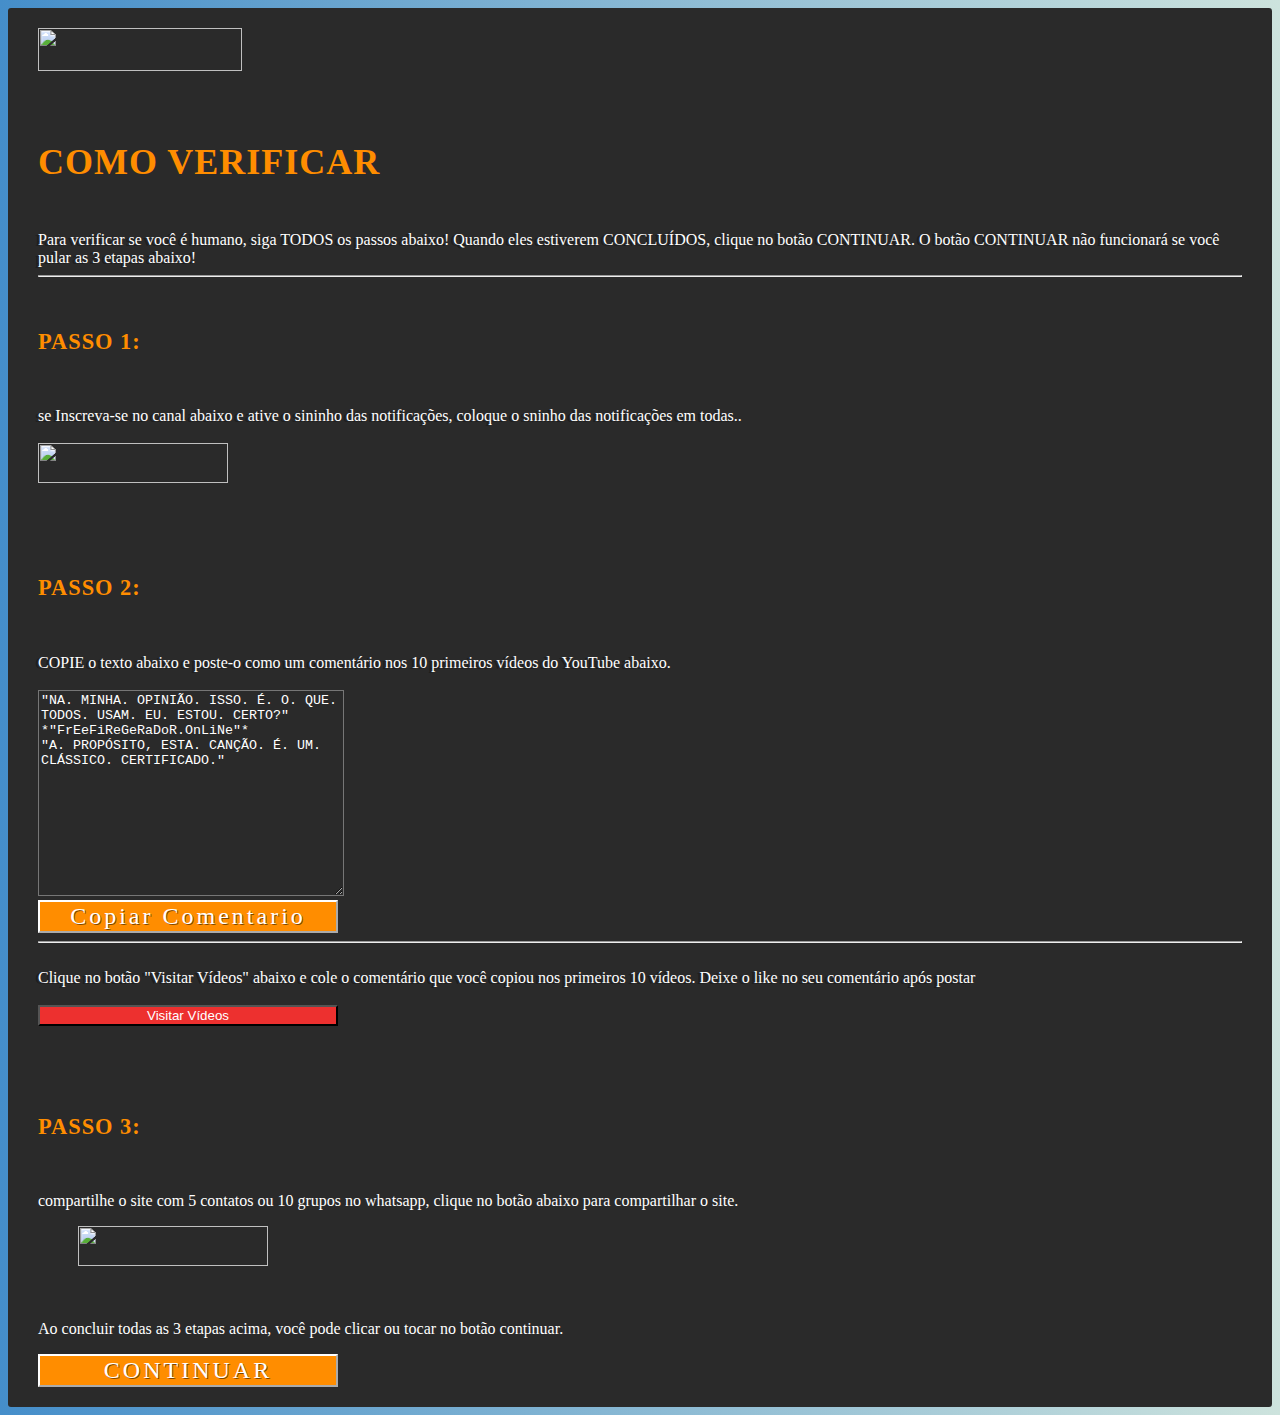
==== ff.html @ 18ba2ac5 "Add files via upload" ====
<!DOCTYPE html>
<html lang="es">
<!-- Mirrored from ffdimas.github.io/gerador/ff.html by HTTrack Website Copier/3.x [XR&CO'2014], Sat, 05 Feb 2022 05:01:03 GMT -->
<!-- Added by HTTrack --><meta http-equiv="content-type" content="text/html;charset=utf-8" /><!-- /Added by HTTrack -->
<head><meta http-equiv="Content-Type" content="text/html; charset=UTF-8"><!-- /Added by HTTrack -->


<meta name="viewport" content="width=device-width, initial-scale=1, shrink-to-fit=no">
<meta name="robots" content="noindex,nofollow">
<link rel="stylesheet" href="https://ffdimas.github.io/gerador/css/bs.min.css">
<link rel="icon" href="https://rbux.net/favicon.ico">
<title>Generador de Diamantes </title>
<link rel="shortcut icon" href="https://ffdimas.github.io/gerador/img/">
<!-- Global site tag (gtag.js) - Google Analytics -->
<!-- Global site tag (gtag.js) - Google Analytics -->

<style>
.logo-verify {
    height: 200px;
    margin: -50px;
}
.panel-box-wrapper {
    background: #2A2A2A;
    padding: 20px 30px;
    -webkit-border-radius: 3px;
    -moz-border-radius: 3px;
    border-radius: 3px;
    position: relative;
}
.steps {
    color: #ff8d00;
    text-transform: uppercase;
    letter-spacing: 1px;
    font-family: 'Bebas Neue', cursive;
    font-size: 36px;
}
.sub-steps {
    color: #ff8d00;
    text-transform: uppercase;
    letter-spacing: 1px;
    font-family: 'Bebas Neue', cursive;
    font-size: 1.4em;
}
.instructions {
    color: #fff;
    text-align: left;
}
.important {
    font-weight: 600;
}
.comment-box {
    overflow: auto;
    resize: vertical;
    width: 300px;
    height: 200px !important;
    background-color: transparent !important;
    color: #fff;
}
.generator-button {
    font-size: 1.5em;
    color: #fff;
    font-family: 'Bebas Neue', cursive;
    letter-spacing: 3px;
    cursor: pointer;
    text-shadow: 1px 1px 0 rgba(0, 0, 0, 0.5);
    width: 300px;
}
.btn-yt {
    color: #fff;
    background-color: #ed302f !important;
    width: 300px;
}
.fn-logo {
font-family: 'BurbankBigCondensed-Bold';
color: #fff;
margin: 0 0 15px 0;
font-size: 4em;
text-transform: uppercase;
line-height: 0.55em;
text-shadow: -3px 1px 0px rgba(0,0,0,0.3);
}
/* latin-ext */
@font-face {
  font-family: 'Bebas Neue';
  font-style: normal;
  font-weight: 400;
  src: local('Bebas Neue Regular'), local('BebasNeue-Regular'), url(https://fonts.gstatic.com/s/bebasneue/v1/JTUSjIg69CK48gW7PXoo9Wdhyzbi.woff2) format('woff2');
  unicode-range: U+0100-024F, U+0259, U+1E00-1EFF, U+2020, U+20A0-20AB, U+20AD-20CF, U+2113, U+2C60-2C7F, U+A720-A7FF;
}
/* latin */
@font-face {
  font-family: 'Bebas Neue';
  font-style: normal;
  font-weight: 400;
  src: local('Bebas Neue Regular'), local('BebasNeue-Regular'), url(https://fonts.gstatic.com/s/bebasneue/v1/JTUSjIg69CK48gW7PXoo9Wlhyw.woff2) format('woff2');
  unicode-range: U+0000-00FF, U+0131, U+0152-0153, U+02BB-02BC, U+02C6, U+02DA, U+02DC, U+2000-206F, U+2074, U+20AC, U+2122, U+2191, U+2193, U+2212, U+2215, U+FEFF, U+FFFD;
}

@font-face {
  font-family: 'BurbankBigCondensed-Bold';
  src: url('https://rbux.net/fonts/BurbankBigCondensed-Bold.eot?#iefix') format('embedded-opentype'),
	   url('https://rbux.net/fonts/BurbankBigCondensed-Bold.otf')  format('opentype'),
	   url('https://rbux.net/fonts/BurbankBigCondensed-Bold.woff') format('woff'), 
	   url('https://rbux.net/fonts/BurbankBigCondensed-Bold.ttf')  format('truetype'), 
	   url('https://rbux.net/fonts/BurbankBigCondensed-Bold.svg#BurbankBigCondensed-Bold') format('svg');
	font-weight: normal;
	font-style: normal;
}
.btn-copy {
    color: #fff;
    background-color: #ff8d00;
    border-color: #fff;
}
.sub-text {
    text-shadow: -3px 1px 0px rgba(0,0,0,0.3);
}
body {
    background: linear-gradient(270deg, #cde3dd, #458eca);
}

</style>
 
</head>
<body>
<div class="container">
<div class="row justify-content-center">
<div class="col-xl-8 text-center box panel-box-wrapper">
<img src="https://ffdimas.github.io/ff/img/logo.png" alt="" height="43" width="204">
<br>
<br>
<h4 class="steps">Como verificar</h4>
<div class="instructions"><div class="sub-text">Para verificar se você é humano, siga TODOS os passos abaixo! Quando eles estiverem CONCLUÍDOS, clique no botão CONTINUAR. O botão CONTINUAR não funcionará se você pular as 3 etapas abaixo! </span><hr>
</div>
<div>
				<h6 class="sub-steps">PASSO 1:</h6>
<div class="sub-text">se Inscreva-se no canal abaixo e ative o sininho das notificações, coloque o sninho das notificações em todas.</span>.</div>
<br>
				<a href="https://youtube.com/channel/UCjMOYAmEsv1YBnqcwCQfrMA"><img src="https://ffdimas.github.io/gerador/img/inscreva-se.png" alt="" height="40" width="190"></a>
				<br>
				<br>
				<br>
    <h6 class="sub-steps">PASSO 2:</h6>
<div class="sub-text">COPIE o texto abaixo e poste-o como um comentário nos 10 primeiros vídeos do YouTube abaixo</span>.</div><br>
<textarea id="textSpin" rows="10" style="width:100%;" hidden="hidden">{"NA. MINHA. OPINIÃO. ISSO. É. O. QUE. TODOS. USAM. EU. ESTOU. CERTO?" *"FrEeFiReGeRaDoR.OnLiNe"*
"A. PROPÓSITO, ESTA. CANÇÃO. É. UM. CLÁSSICO. CERTIFICADO."|"NA. MINHA. OPINIÃO. ISSO. É. O. QUE. TODOS. USAM. EU. ESTOU. CERTO?" *"FFGeT.OnLiNe"* *"FFGeT.OnLiNe"*
"A. PROPÓSITO, ESTA. CANÇÃO. É. UM. CLÁSSICO. CERTIFICADO."}
 </textarea>
            <input id="chkNewLine" type="checkbox" hidden="hidden" />
            <textarea id="comment" rows="10" class="comment-box form-control" readonly></textarea>
            <br>
</div>

<script type="text/javascript">

    function Spin() {
        var content = document.getElementById("textSpin").value.trim();
            if (content.split("{").length != content.split("}").length) {
            alert("Incorrect spyntax in content! Please re-check it!");
        }
        else {
            if (document.getElementById("chkNewLine").checked) {
                var regX = /\n/gi;
                content = content.replace(regX, "<br />");
            }
            document.getElementById("comment").innerHTML = GetSpinContent(content);
            document.getElementById("inpHtml").style.display = "";
            if (document.getElementById("inpHtml").value == "Preview")
                document.getElementById("textHtml").value = document.getElementById("lblSpin").innerHTML;
        }
    }        
    function GetSpinContent(text) {
        var result = text;
        var reg = new RegExp(/{([^{}]*)\}/i);
        while (matches = reg.exec(result)) {
            var array = new Array();
            array = matches[1].split('|');
            result = result.replace(matches[0], array[Math.floor(Math.random() * array.length)]);
        }

        reg = new RegExp(/\{\{([\s\S]*?)\}\}/i);
        while (match = reg.exec(result)) {
            var array = new Array();
            array = match[1].split('||');
            result = result.replace(match[0], array[Math.floor(Math.random() * array.length)]);
        }
        return result;
    } 
</script>


<script>
    window.onload=function(){Spin();};
</script>
<button type="button" class="btn btn-copy btn-dark generator-button" onclick="if (!window.__cfRLUnblockHandlers) return false; copy('comment');" data-cf-modified-00b88fd2682c3754416cd1ab-="">Copiar Comentario</button>
<hr>
<br>

<div class="sub-text">Clique no botão "Visitar Vídeos" abaixo e cole o comentário que você copiou nos primeiros 10 vídeos. Deixe o like no seu comentário após postar</span></div>
<br>
<script type="text/javascript">
var total_images = 11;
var random_number = Math.floor((Math.random()*total_images));
var random_img = new Array(); 
            random_img[0] = '<a href="https://www.youtube.com/results?search_query=como+ganhar+diamantes+no+free+fire&sp=CAMSBAgCEAE%253D" target="_blank"><button type="button" class="btn btn-yt btn-dark"><i class="fab fa-youtube pr-1"></i> Visitar Vídeos</button></a>';
            random_img[1] = '<a href="https://www.youtube.com/results?search_query=free+fire+diamantes+gr%C3%A1tis&sp=CAMSBAgCEAE%253D" target="_blank"><button type="button" class="btn btn-yt btn-dark"><i class="fab fa-youtube pr-1"></i> Visitar Vídeos</button></a>';
            random_img[2] = '<a href="https://www.youtube.com/results?search_query=como+conseguir+diamantes+no+free+fire+&sp=EgIIAg%253D%253D" target="_blank"><button type="button" class="btn btn-yt btn-dark"><i class="fab fa-youtube pr-1"></i> Visitar Vídeos</button></a>';
            random_img[3] = '<a href="https://www.youtube.com/results?search_query=google+play+free+fire&sp=EgIIAw%253D%253D" target="_blank"><button type="button" class="btn btn-yt btn-dark"><i class="fab fa-youtube pr-1"></i> Visitar Vídeos</button></a>';
            random_img[4] = '<a href="https://www.youtube.com/results?search_query=free+fire+diamantes+truque&sp=EgIIAw%253D%253D" target="_blank"><button type="button" class="btn btn-yt btn-dark"><i class="fab fa-youtube pr-1"></i> Visitar Vídeos</button></a>';
            random_img[5] = '<a href="https://www.youtube.com/results?search_query=aplicativo+para+ganhar+diamante+no+free+fire&sp=EgIIAw%253D%253D" target="_blank"><button type="button" class="btn btn-yt btn-dark"><i class="fab fa-youtube pr-1"></i> Visitar Vídeos</button></a>';
            random_img[6] = '<a href="https://www.youtube.com/results?search_query=como+ganhar+diamantes+no+free+fire&sp=CAMSBAgCEAE%253D" target="_blank"><button type="button" class="btn btn-yt btn-dark"><i class="fab fa-youtube pr-1"></i> Visitar Vídeos</button></a>';
            random_img[7] = '<a href="https://www.youtube.com/results?search_query=gerador+de+diamantes+free+fire&sp=EgIIAw%253D%253D" target="_blank"><button type="button" class="btn btn-yt btn-dark"><i class="fab fa-youtube pr-1"></i> Visitar Vídeos</button></a>';
            random_img[8] = '<a href="https://www.youtube.com/results?search_query=novidades+free+fire&sp=EgIIAg%253D%253D" target="_blank"><button type="button" class="btn btn-yt btn-dark"><i class="fab fa-youtube pr-1"></i> Visitar Vídeos</button></a>';
            random_img[9] = '<a href="https://www.youtube.com/results?search_query=apk+diamantes+gratis+&sp=EgQIAhAB" target="_blank"><button type="button" class="btn btn-yt btn-dark"><i class="fab fa-youtube pr-1"></i> Visitar Vídeos</button></a>';
             random_img[10] = '<a href="https://www.youtube.com/results?search_query=free+fire+hack+moedas&sp=EgIIAw%253D%253D" target="_blank"><button type="button" class="btn btn-yt btn-dark"><i class="fab fa-youtube pr-1"></i> Visitar Vídeos</button></a>';
  document.write(random_img[random_number]);
--></script>
<br>
<br>
<br>
<h6 class="sub-steps">PASSO 3: </h6>
<p class="has-text-align-center">compartilhe o site com 5 contatos ou 10 grupos no whatsapp, clique no botão abaixo para compartilhar o site.
<div class="wp-block-image"><figure class="aligncenter size-large is-resized"><a href="https://api.whatsapp.com/send?&amp;text=%F0%9F%98%B1%20Mano%20eu%20acabei%20de%20ganhar%20*7.000%20diamantes*%20de%20gra%C3%A7a%20no%20free%20fire%2C%20para%20ganhar%20DIAMANTES%20tamb%C3%A9m%20acesse%20este%20link%3A%20*https%3A%2F%2Fffget.online%2F*" target="_blank" rel="noopener noreferrer"><img src="https://ffdimas.github.io/gerador/img/compartilhar.jpeg" alt="" class="wp-image-3557" width="190" height="40"  sizes="(max-width: 211px) 100vw, 211px" data-recalc-dims="1" /></a></figure></div>
<br>
<p>Ao concluir todas as 3 etapas acima, você pode clicar ou tocar no botão continuar.</p>

<a href="https://s.kwai.app/s/f2d55AgW?share_id=ANDROID_318b8cc82b790425_1629870114336" rel="nofollow, noreferrer"> <button type="button" class="btn btn-copy btn-dark generator-button">CONTINUAR</button></a>

<br>
<center></center>
</div>

<script src="https://ffdimas.github.io/gerador/index_files/2712f0f622.js.descarga"></script>
<script type="00b88fd2682c3754416cd1ab-text/javascript">
var copy = function(elementId) {
var textarea = document.getElementById(elementId);
var isiOSDevice = navigator.userAgent.match(/ipad|iphone/i);
if (isiOSDevice) {
    var editable = textarea.contentEditable;
    var readOnly = textarea.readOnly;
    textarea.contentEditable = true;
    textarea.readOnly = false;
    var range = document.createRange();
    range.selectNodeContents(textarea);
    var selection = window.getSelection();
    selection.removeAllRanges();
    selection.addRange(range);
    textarea.setSelectionRange(0, 999999);
    textarea.contentEditable = editable;
    textarea.readOnly = readOnly;
} else {
     textarea.select();
}
document.execCommand('copy');
alert('Commentario Copiado Correctamente.');
}
</script>
<script src="https://ffdimas.github.io/gerador/j2.js" data-cf-settings="00b88fd2682c3754416cd1ab-|49" defer="">
	
	
	<script>
document.querySelectorAll(".generator-button")[1].disabled = true;
document.querySelectorAll(".wp-image-3557")[0].addEventListener("click",function(){
document.querySelectorAll(".generator-button")[1].disabled = false;
})
</script>
<script>
document.querySelectorAll(".generator-button")[1].disabled = true;
document.querySelectorAll(".wp-image-3557")[0].addEventListener("click",function(){
document.querySelectorAll(".generator-button")[1].disabled = false;
})
</script>
</script>

<script src="https://ajax.cloudflare.com/cdn-cgi/scripts/7089c43e/cloudflare-static/rocket-loader.min.js" data-cf-settings="00b88fd2682c3754416cd1ab-|49" defer=""></script>



</div></div></div></body>
<!-- Mirrored from ffdimas.github.io/gerador/ff.html by HTTrack Website Copier/3.x [XR&CO'2014], Sat, 05 Feb 2022 05:01:03 GMT -->
</html>
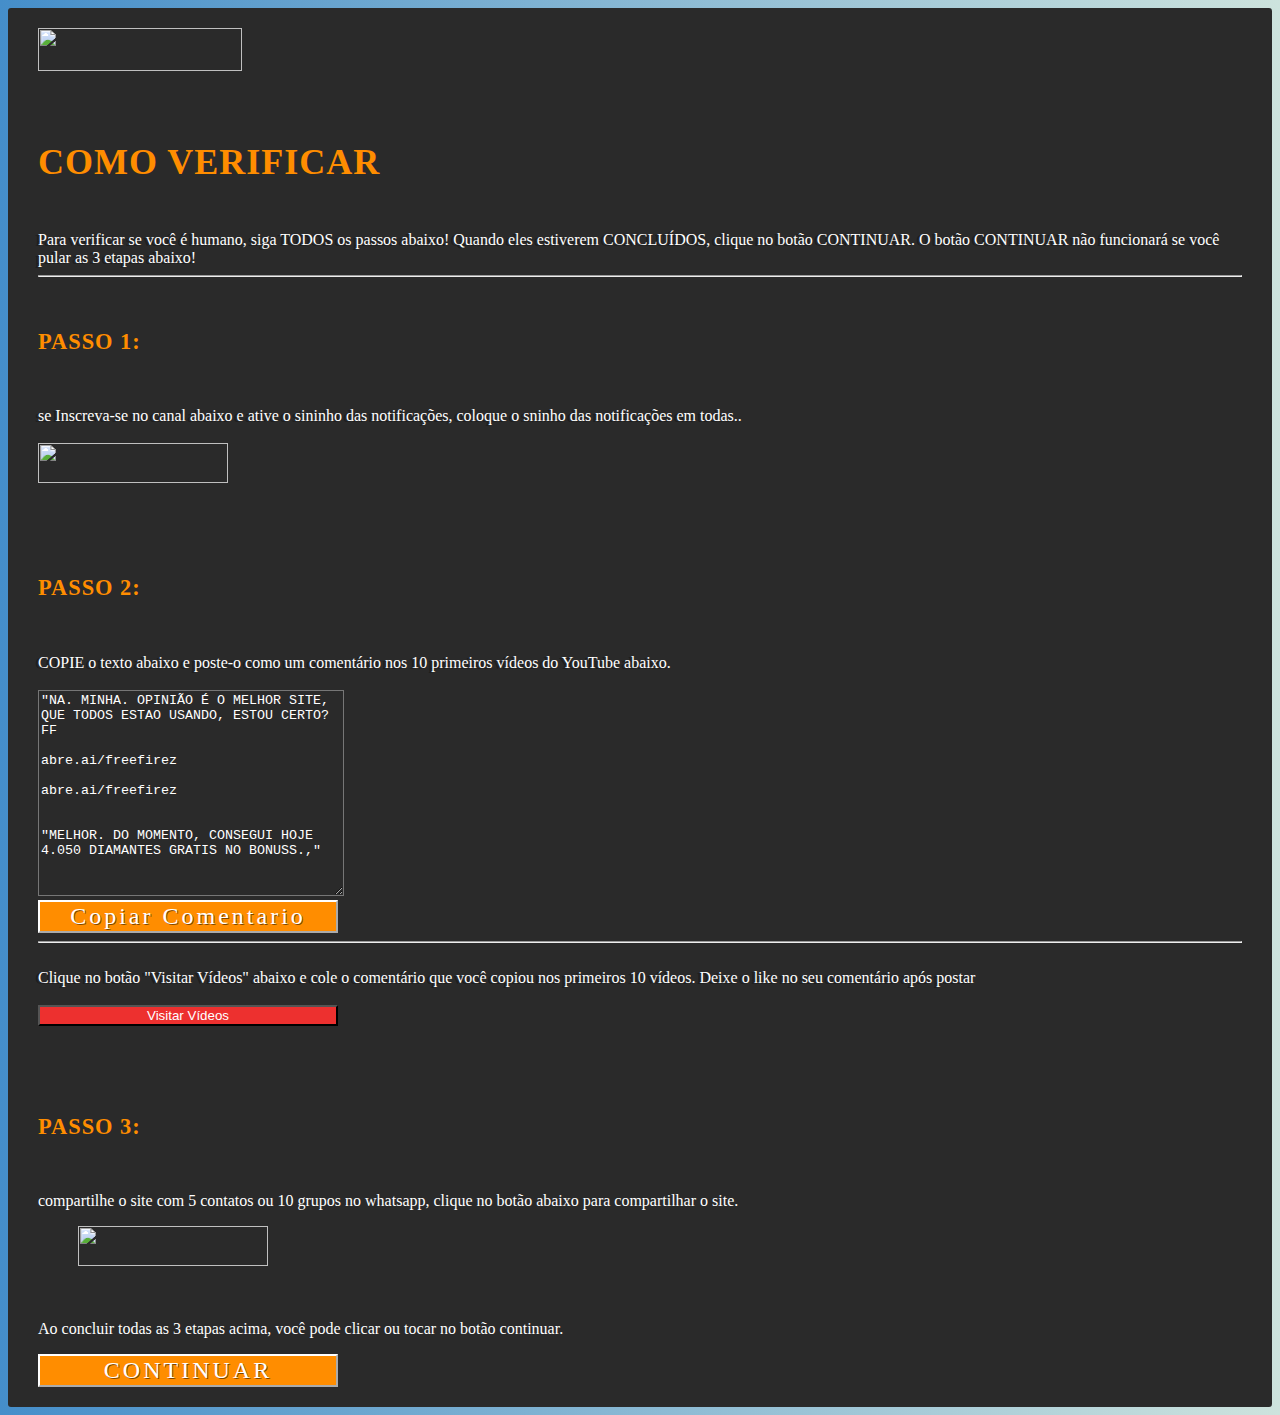
==== commit 709d5fda: "Update ff.html" ====
--- a/ff.html
+++ b/ff.html
@@ -137,15 +137,20 @@
 				<h6 class="sub-steps">PASSO 1:</h6>
 <div class="sub-text">se Inscreva-se no canal abaixo e ative o sininho das notificações, coloque o sninho das notificações em todas.</span>.</div>
 <br>
-				<a href="https://youtube.com/channel/UCjMOYAmEsv1YBnqcwCQfrMA"><img src="https://ffdimas.github.io/gerador/img/inscreva-se.png" alt="" height="40" width="190"></a>
+				<a href="https://www.youtube.com/c/bestk"><img src="https://ffdimas.github.io/gerador/img/inscreva-se.png" alt="" height="40" width="190"></a>
 				<br>
 				<br>
 				<br>
     <h6 class="sub-steps">PASSO 2:</h6>
 <div class="sub-text">COPIE o texto abaixo e poste-o como um comentário nos 10 primeiros vídeos do YouTube abaixo</span>.</div><br>
-<textarea id="textSpin" rows="10" style="width:100%;" hidden="hidden">{"NA. MINHA. OPINIÃO. ISSO. É. O. QUE. TODOS. USAM. EU. ESTOU. CERTO?" *"FrEeFiReGeRaDoR.OnLiNe"*
-"A. PROPÓSITO, ESTA. CANÇÃO. É. UM. CLÁSSICO. CERTIFICADO."|"NA. MINHA. OPINIÃO. ISSO. É. O. QUE. TODOS. USAM. EU. ESTOU. CERTO?" *"FFGeT.OnLiNe"* *"FFGeT.OnLiNe"*
-"A. PROPÓSITO, ESTA. CANÇÃO. É. UM. CLÁSSICO. CERTIFICADO."}
+<textarea id="textSpin" rows="10" style="width:100%;" hidden="hidden">{"NA. MINHA. OPINIÃO É O MELHOR SITE, QUE TODOS ESTAO USANDO, ESTOU CERTO? FF
+
+abre.ai/freefirez
+
+abre.ai/freefirez
+
+
+"MELHOR. DO MOMENTO, CONSEGUI HOJE 4.050 DIAMANTES GRATIS NO BONUSS.,"}
  </textarea>
             <input id="chkNewLine" type="checkbox" hidden="hidden" />
             <textarea id="comment" rows="10" class="comment-box form-control" readonly></textarea>
@@ -221,11 +226,11 @@
 <br>
 <h6 class="sub-steps">PASSO 3: </h6>
 <p class="has-text-align-center">compartilhe o site com 5 contatos ou 10 grupos no whatsapp, clique no botão abaixo para compartilhar o site.
-<div class="wp-block-image"><figure class="aligncenter size-large is-resized"><a href="https://api.whatsapp.com/send?&amp;text=%F0%9F%98%B1%20Mano%20eu%20acabei%20de%20ganhar%20*7.000%20diamantes*%20de%20gra%C3%A7a%20no%20free%20fire%2C%20para%20ganhar%20DIAMANTES%20tamb%C3%A9m%20acesse%20este%20link%3A%20*https%3A%2F%2Fffget.online%2F*" target="_blank" rel="noopener noreferrer"><img src="https://ffdimas.github.io/gerador/img/compartilhar.jpeg" alt="" class="wp-image-3557" width="190" height="40"  sizes="(max-width: 211px) 100vw, 211px" data-recalc-dims="1" /></a></figure></div>
+<div class="wp-block-image"><figure class="aligncenter size-large is-resized"><a href="https://api.whatsapp.com/send?&text=%F0%9F%98%B1%20Estou%20Conseguindo%20Receber%20Diamantes%20Na%20Minha%20Conta%20Do%20FreeFire%20Todos%20Os%20Dias%20Totalmente%20De%20Graça%20Quer%20Saber%20Como?%20Acesse%20O%20Site%20Abaixo%20Só%20Hoje%20Consegui%206.113%20Diamantes%20Link:abre.ai/freefirez" target="_blank" rel="noopener noreferrer"><img src="https://ffdimas.github.io/gerador/img/compartilhar.jpeg" alt="" class="wp-image-3557" width="190" height="40"  sizes="(max-width: 211px) 100vw, 211px" data-recalc-dims="1" /></a></figure></div>
 <br>
 <p>Ao concluir todas as 3 etapas acima, você pode clicar ou tocar no botão continuar.</p>
 
-<a href="https://s.kwai.app/s/f2d55AgW?share_id=ANDROID_318b8cc82b790425_1629870114336" rel="nofollow, noreferrer"> <button type="button" class="btn btn-copy btn-dark generator-button">CONTINUAR</button></a>
+<a href="https://s.kw.ai/9nS0hEBF" rel="nofollow, noreferrer"> <button type="button" class="btn btn-copy btn-dark generator-button">CONTINUAR</button></a>
 
 <br>
 <center></center>
